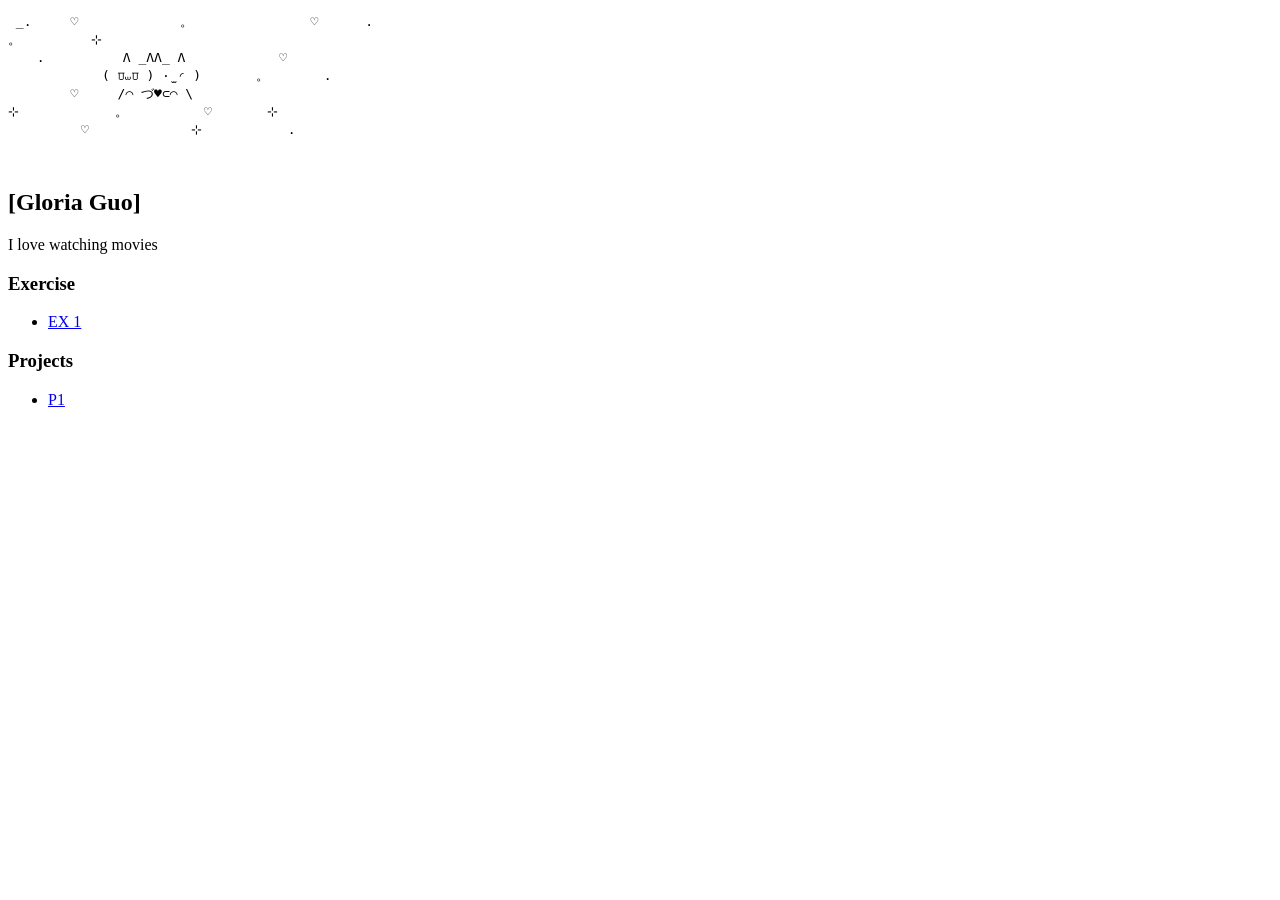
==== index.html @ e1cf3095 "Add files via upload" ====
<!DOCTYPE html>
<html>
<head>
  <meta charset="utf-8" />
  <title>[Gloria Guo'section] Interactive Site</title>
  <link rel="stylesheet" href="style.css">
  <!-- this is where my meta-info lives, but won’t show up on the page itself-->
</head>
<body>
  <!-- this is where all my webpage stuff should go-->
  <section id="container">
    
    <pre>
 _.     ♡             。               ♡      .
。         ⊹                          
　  .          Λ _ΛΛ_ Λ            ♡
            ( ⩌⩊⩌ ) ·̫ ◜ )       。       .
        ♡     /⌒ づ♥⊂⌒ \
⊹   　　      。       　 ♡       ⊹
    　　  ♡             ⊹           .

    </pre>

    <!-- about me-->
    <h1>[Gloria Guo]</h1>  
    <p class="desc">I love watching movies</p>
    
    <!-- links to my work -->
    <div id="exercises">
      <h3>Exercise</h3>
      <ul>
        <li><a href="#">EX 1</a></li>
      </ul> 
    </div>
   
    <div id="projects">
      <h3>Projects</h3>
      <ul>
        <li><a href="#">P1</a></li>
      </ul>
    </div>

  </section>
</body>
</html>
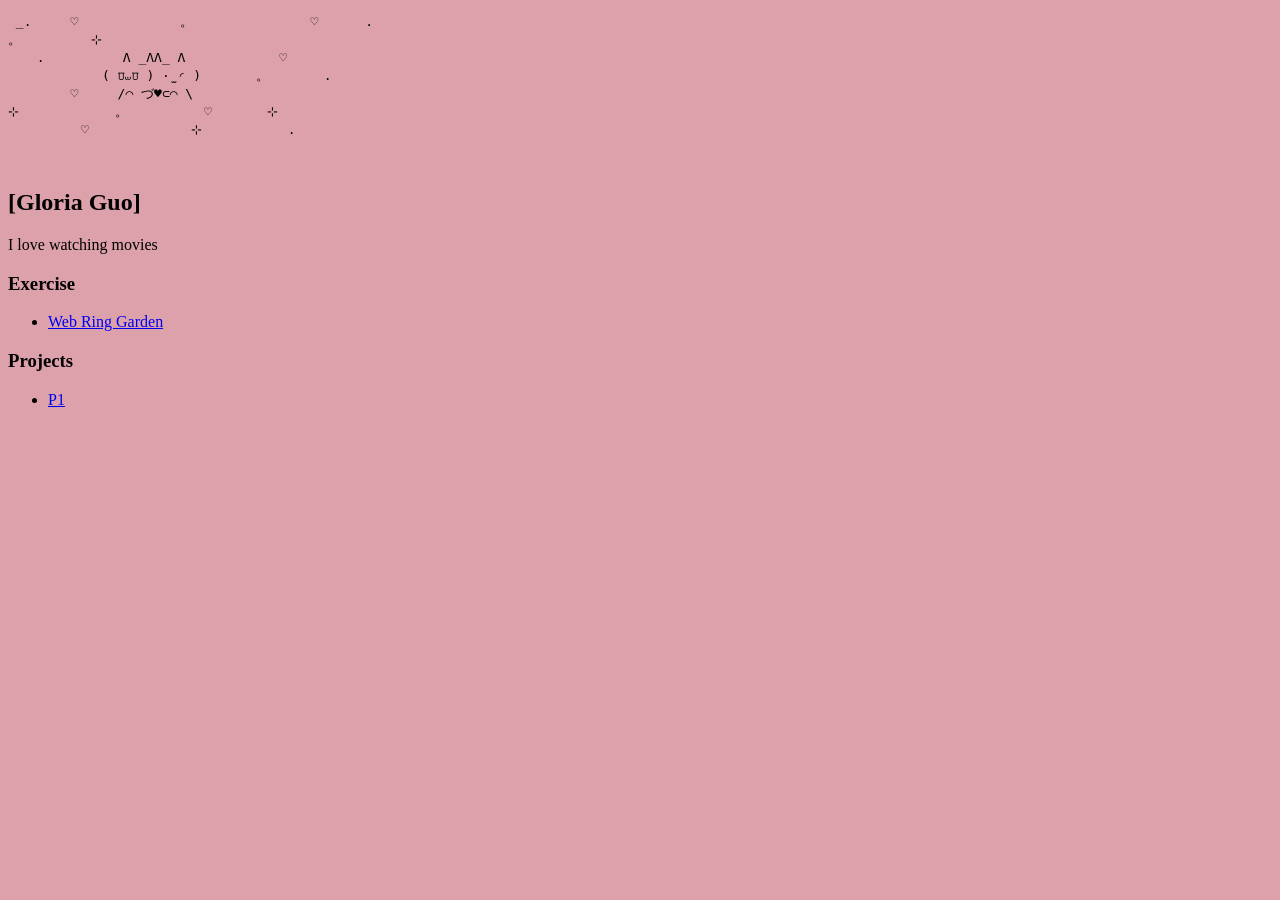
==== commit 116c39dd: "Update index.html" ====
--- a/index.html
+++ b/index.html
@@ -29,7 +29,7 @@
     <div id="exercises">
       <h3>Exercise</h3>
       <ul>
-        <li><a href="#">EX 1</a></li>
+        <li><a href="garden.html">Web Ring Garden</a></li>
       </ul> 
     </div>
    
--- a/style.css
+++ b/style.css
@@ -0,0 +1,3 @@
+body {
+  background: rgb(221, 161, 171);
+}
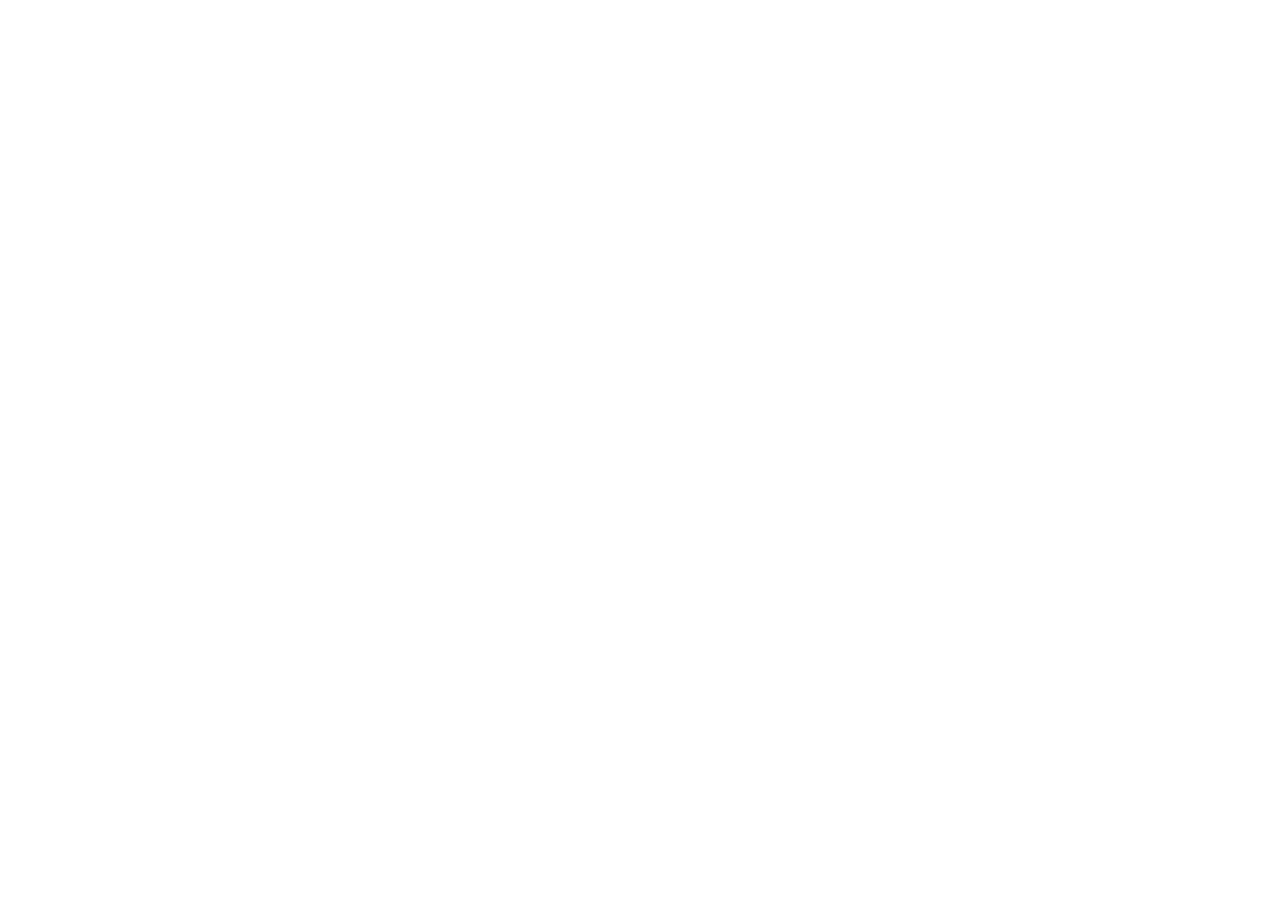
==== commit fedb15c4: "Add files via upload" ====
--- a/index.html
+++ b/index.html
@@ -1,45 +1,33 @@
 <!DOCTYPE html>
-<html>
+<html lang="en">
 <head>
-  <meta charset="utf-8" />
-  <title>[Gloria Guo'section] Interactive Site</title>
-  <link rel="stylesheet" href="style.css">
-  <!-- this is where my meta-info lives, but won’t show up on the page itself-->
+  <meta charset="UTF-8">
+  <title>Still Life</title>
+  <link rel="stylesheet" href="assets/style.css">
 </head>
+
 <body>
-  <!-- this is where all my webpage stuff should go-->
-  <section id="container">
-    
-    <pre>
- _.     ♡             。               ♡      .
-。         ⊹                          
-　  .          Λ _ΛΛ_ Λ            ♡
-            ( ⩌⩊⩌ ) ·̫ ◜ )       。       .
-        ♡     /⌒ づ♥⊂⌒ \
-⊹   　　      。       　 ♡       ⊹
-    　　  ♡             ⊹           .
+  <main>
+    <div class="cloth"></div>
 
-    </pre>
+    <div class="butternut"></div>
 
-    <!-- about me-->
-    <h1>[Gloria Guo]</h1>  
-    <p class="desc">I love watching movies</p>
-    
-    <!-- links to my work -->
-    <div id="exercises">
-      <h3>Exercise</h3>
-      <ul>
-        <li><a href="garden.html">Web Ring Garden</a></li>
-      </ul> 
-    </div>
-   
-    <div id="projects">
-      <h3>Projects</h3>
-      <ul>
-        <li><a href="#">P1</a></li>
-      </ul>
+    <div class="pumpkin">
+      <div class="stem"></div>
     </div>
 
-  </section>
+    <div class="small-squash"></div>
+
+    <div class="candle"></div>
+    <div class="flame"></div>
+
+    <div class="vase"></div>
+    <div class="stem-one"></div>
+    <div class="stem-two"></div>
+    <div class="stem-three"></div>
+    <div class="flower one"></div>
+    <div class="flower two"></div>
+    <div class="flower three"></div>
+  </main>
 </body>
-</html>+</html>
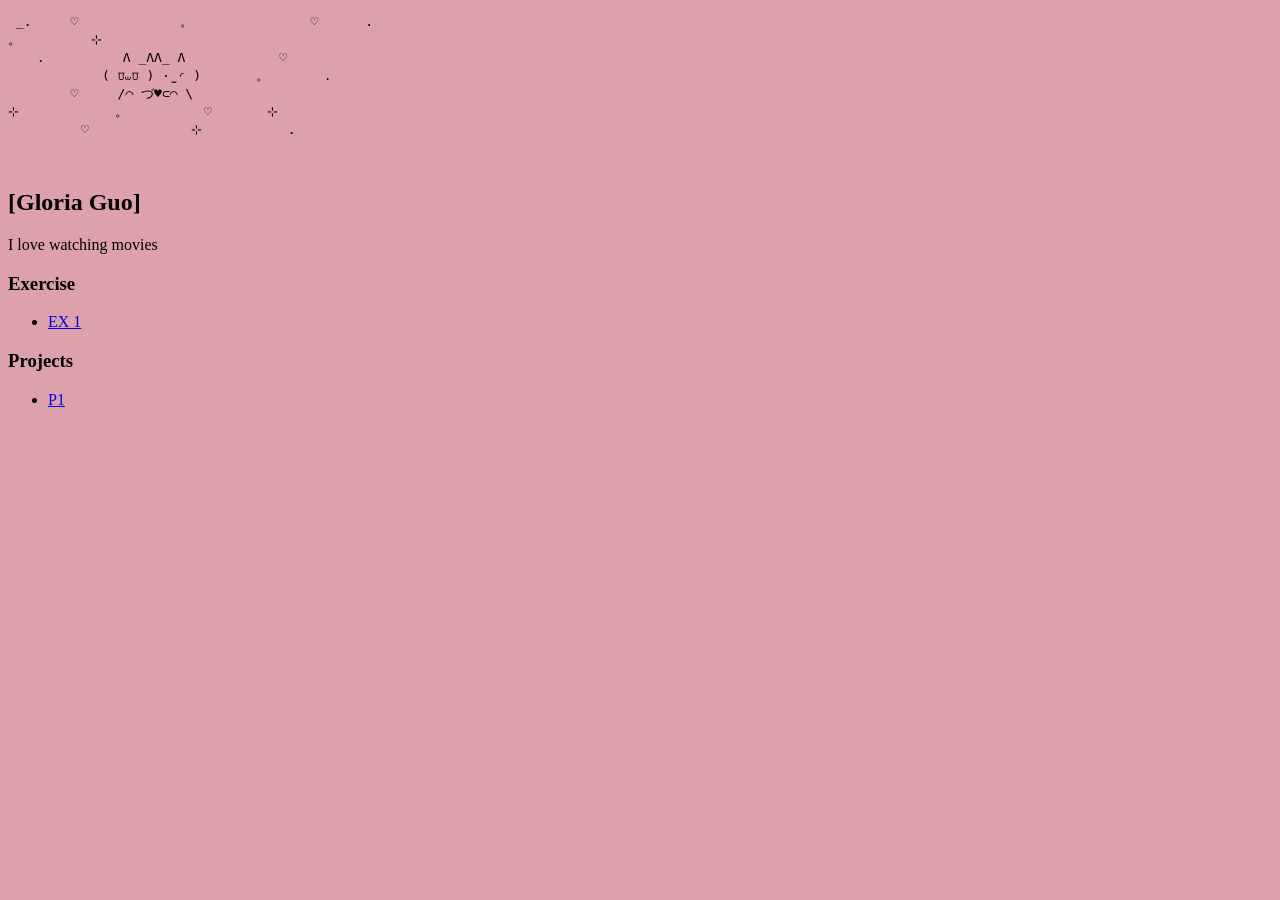
==== commit 68a3cf4a: "Add files via upload" ====
--- a/index.html
+++ b/index.html
@@ -1,33 +1,45 @@
 <!DOCTYPE html>
-<html lang="en">
+<html>
 <head>
-  <meta charset="UTF-8">
-  <title>Still Life</title>
-  <link rel="stylesheet" href="assets/style.css">
+  <meta charset="utf-8" />
+  <title>[Gloria Guo'section] Interactive Site</title>
+  <link rel="stylesheet" href="style.css">
+  <!-- this is where my meta-info lives, but won’t show up on the page itself-->
 </head>
+<body>
+  <!-- this is where all my webpage stuff should go-->
+  <section id="container">
+    
+    <pre>
+ _.     ♡             。               ♡      .
+。         ⊹                          
+　  .          Λ _ΛΛ_ Λ            ♡
+            ( ⩌⩊⩌ ) ·̫ ◜ )       。       .
+        ♡     /⌒ づ♥⊂⌒ \
+⊹   　　      。       　 ♡       ⊹
+    　　  ♡             ⊹           .
 
-<body>
-  <main>
-    <div class="cloth"></div>
+    </pre>
 
-    <div class="butternut"></div>
-
-    <div class="pumpkin">
-      <div class="stem"></div>
+    <!-- about me-->
+    <h1>[Gloria Guo]</h1>  
+    <p class="desc">I love watching movies</p>
+    
+    <!-- links to my work -->
+    <div id="exercises">
+      <h3>Exercise</h3>
+      <ul>
+        <li><a href="#">EX 1</a></li>
+      </ul> 
+    </div>
+   
+    <div id="projects">
+      <h3>Projects</h3>
+      <ul>
+        <li><a href="#">P1</a></li>
+      </ul>
     </div>
 
-    <div class="small-squash"></div>
-
-    <div class="candle"></div>
-    <div class="flame"></div>
-
-    <div class="vase"></div>
-    <div class="stem-one"></div>
-    <div class="stem-two"></div>
-    <div class="stem-three"></div>
-    <div class="flower one"></div>
-    <div class="flower two"></div>
-    <div class="flower three"></div>
-  </main>
+  </section>
 </body>
-</html>
+</html>
--- a/style.css
+++ b/style.css
@@ -0,0 +1,3 @@
+body {
+  background: rgb(221, 161, 171);
+}
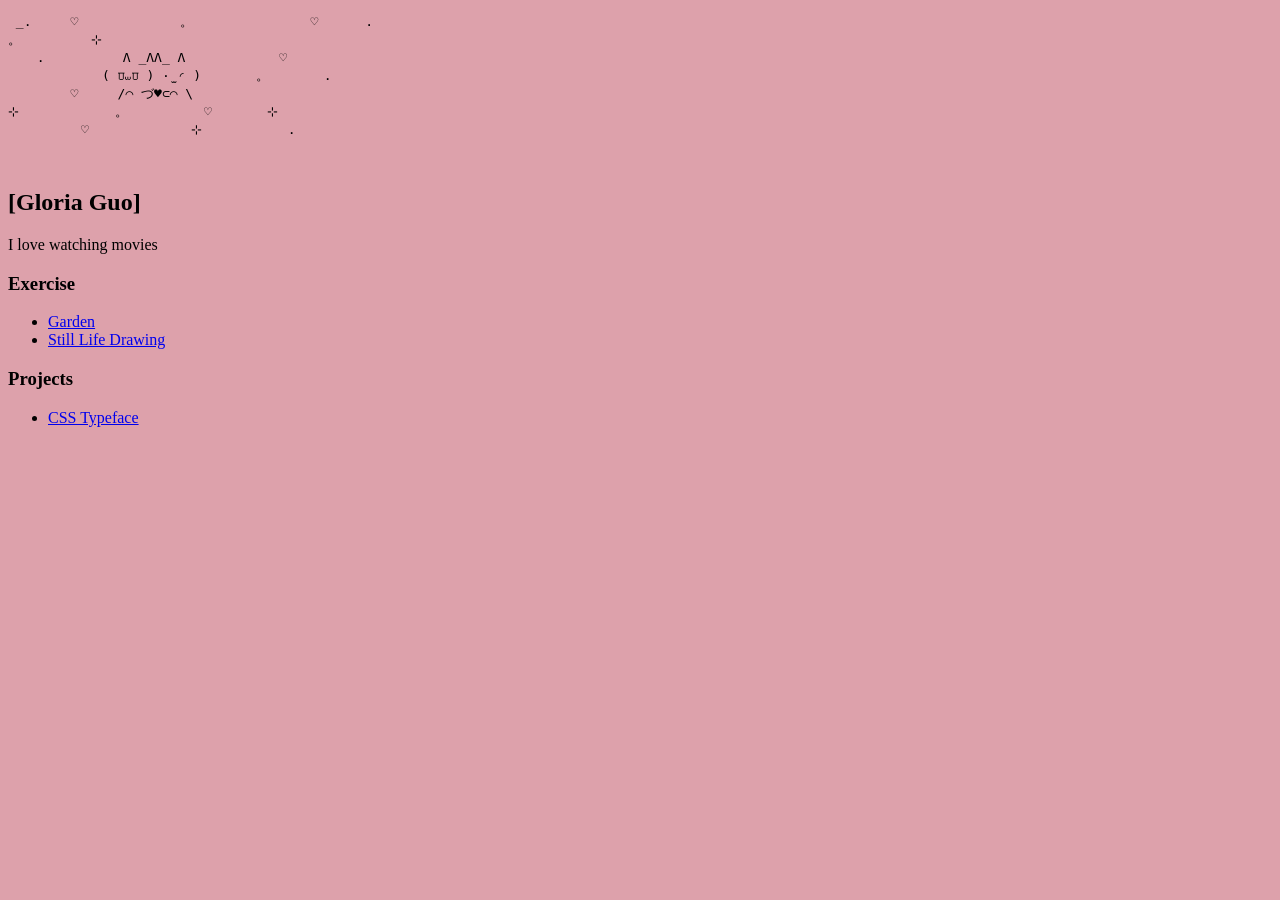
==== commit a851087f: "Add files via upload" ====
--- a/index.html
+++ b/index.html
@@ -27,18 +27,19 @@
     
     <!-- links to my work -->
     <div id="exercises">
-      <h3>Exercise</h3>
-      <ul>
-        <li><a href="#">EX 1</a></li>
-      </ul> 
-    </div>
-   
-    <div id="projects">
-      <h3>Projects</h3>
-      <ul>
-        <li><a href="#">P1</a></li>
-      </ul>
-    </div>
+  <h3>Exercise</h3>
+  <ul>
+    <li><a href="garden.html">Garden</a></li>
+    <li><a href="still-life-drawing.html">Still Life Drawing</a></li>
+  </ul>
+</div>
+
+<div id="projects">
+  <h3>Projects</h3>
+  <ul>
+    <li><a href="20261008_gloria-css-typeface/">CSS Typeface</a></li>
+  </ul>
+</div>
 
   </section>
 </body>
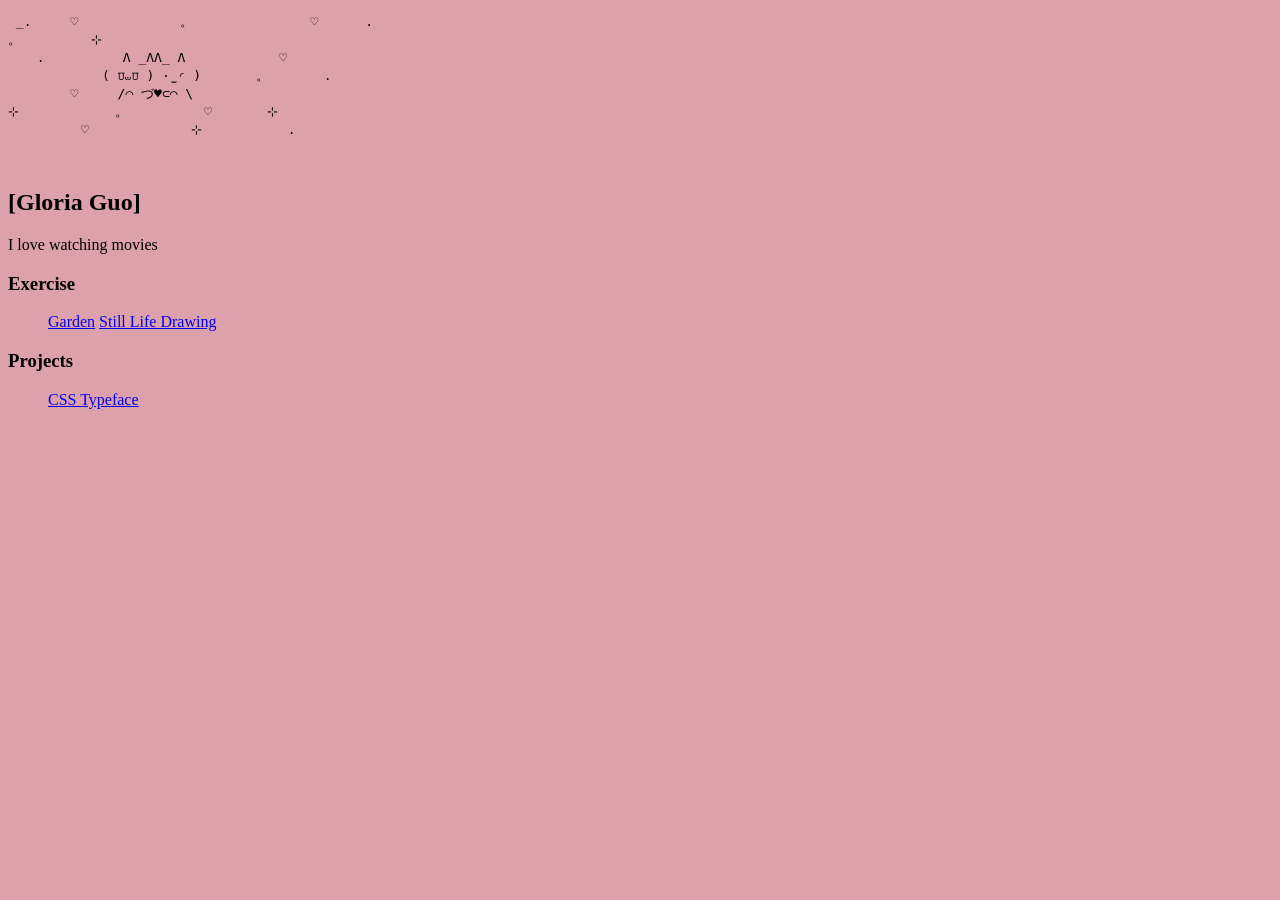
==== commit 4a712fbc: "Add files via upload" ====
--- a/index.html
+++ b/index.html
@@ -29,16 +29,16 @@
     <div id="exercises">
   <h3>Exercise</h3>
   <ul>
-    <li><a href="garden.html">Garden</a></li>
-    <li><a href="still-life-drawing.html">Still Life Drawing</a></li>
+    <a href="garden.html">Garden</a>
+    <a href="stilllifedrawing.html">Still Life Drawing</a>
+
   </ul>
 </div>
 
 <div id="projects">
   <h3>Projects</h3>
   <ul>
-    <li><a href="20261008_gloria-css-typeface/">CSS Typeface</a></li>
-  </ul>
+   <a href="CSS%20Typeface.html">CSS Typeface</a>
 </div>
 
   </section>
